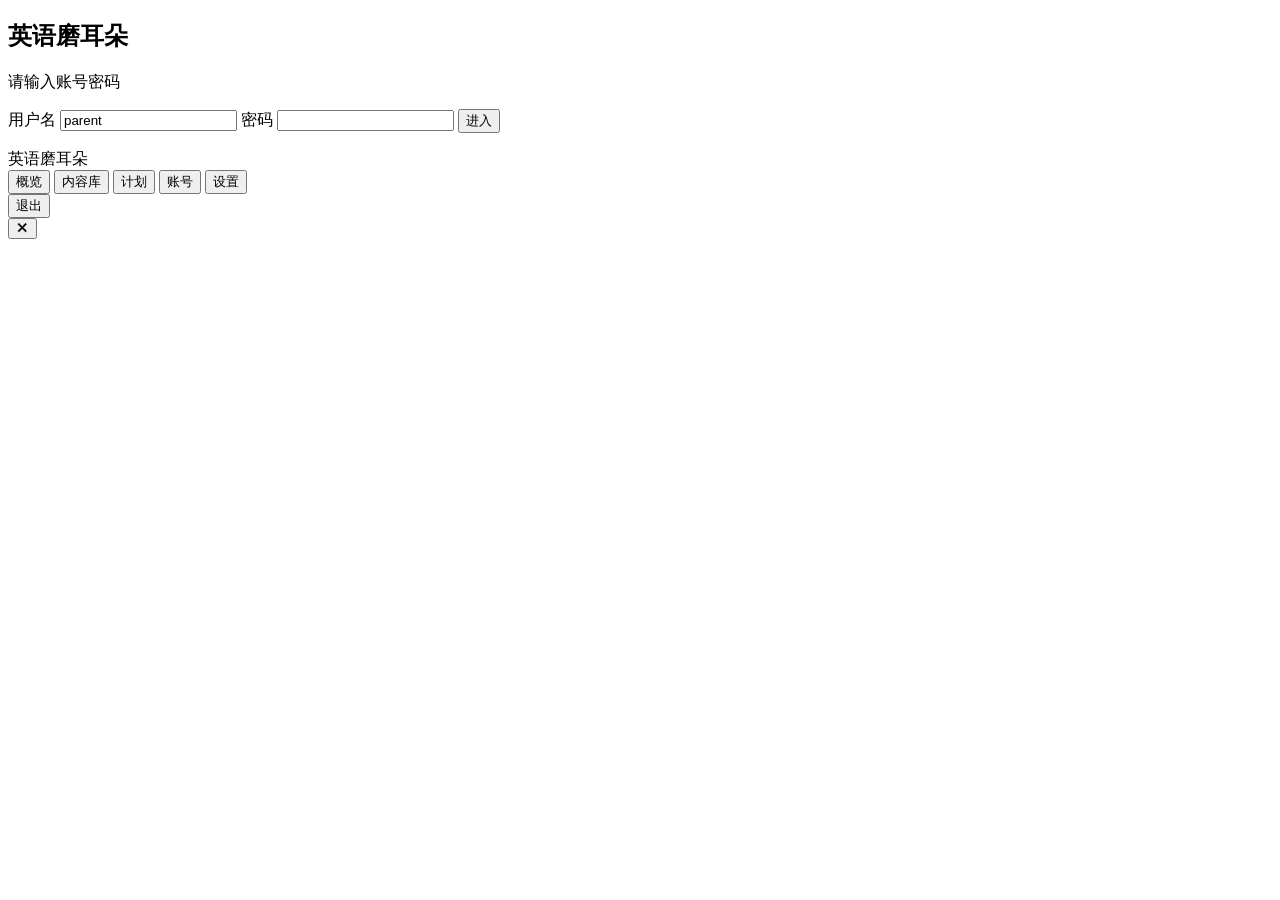
==== server/app/web/index.html @ 33390309 "feat(admin): 后台改成左右布局，套用 Bootstrap 5（本地化） 布局： - 左侧固定侧边栏（232px）：品牌 + 导航 + 账号信息/退出 - 右侧内容区，最大宽度 1080px" ====
﻿<!DOCTYPE html>
<html lang="zh-CN">
<head>
<meta charset="utf-8">
<meta name="viewport" content="width=device-width, initial-scale=1, viewport-fit=cover">
<title>英语磨耳朵 · 管理后台</title>
<!-- 全部资源本地化，NAS 离线可用 -->
<link rel="stylesheet" href="/vendor/bootstrap.min.css">
<link rel="stylesheet" href="/vendor/bootstrap-icons.css">
<link rel="stylesheet" href="/styles.css?v=11">
</head>
<body>

<!-- 登录 -->
<section id="login" class="hidden login-screen">
  <div class="login-card">
    <div class="login-brand"><i class="bi bi-headphones"></i></div>
    <h1>英语磨耳朵</h1>
    <p class="muted">请输入账号密码</p>
    <form id="login-form">
      <label class="form-label small muted">用户名</label>
      <input type="text" id="username" class="form-control" value="parent"
             autocomplete="username" required>
      <label class="form-label small muted mt-2">密码</label>
      <input type="password" id="password" class="form-control"
             autocomplete="current-password" required>
      <button type="submit" class="btn btn-primary w-100 mt-3">进入</button>
    </form>
    <p id="login-error" class="error mt-2"></p>
  </div>
</section>

<!-- 主界面：左导航 + 右内容 -->
<div id="app" class="hidden app-shell">

  <aside class="sidebar">
    <div class="brand">
      <i class="bi bi-headphones"></i>
      <span>英语磨耳朵</span>
    </div>

    <nav id="tabs" class="side-nav">
      <button data-tab="dashboard" data-roles="member owner">
        <i class="bi bi-grid-1x2"></i><span>概览</span>
      </button>
      <button data-tab="library" data-roles="owner">
        <i class="bi bi-collection-play"></i><span>内容库</span>
      </button>
      <button data-tab="plan" data-roles="member">
        <i class="bi bi-calendar3"></i><span>计划</span>
      </button>
      <button data-tab="accounts" data-roles="owner">
        <i class="bi bi-people"></i><span>账号</span>
      </button>
      <button data-tab="settings" data-roles="member owner">
        <i class="bi bi-gear"></i><span>设置</span>
      </button>
    </nav>

    <div class="sidebar-foot">
      <div id="who" class="who"></div>
      <button id="logout" class="btn btn-sm btn-outline-secondary w-100">
        <i class="bi bi-box-arrow-right"></i> 退出
      </button>
    </div>
  </aside>

  <main class="content">
    <section id="tab-dashboard" class="tab"></section>
    <section id="tab-library" class="tab hidden"></section>
    <section id="tab-plan" class="tab hidden"></section>
    <section id="tab-accounts" class="tab hidden"></section>
    <section id="tab-settings" class="tab hidden"></section>
  </main>
</div>

<!-- 详情弹层 -->
<div id="modal" class="modal-mask hidden">
  <div class="modal-card">
    <button id="modal-close" class="btn btn-sm btn-light close">✕</button>
    <div id="modal-body"></div>
  </div>
</div>

<div id="toast" class="toast-bar hidden"></div>

<script src="/vendor/bootstrap.bundle.min.js"></script>
<script src="/app.js?v=15"></script>
</body>
</html>
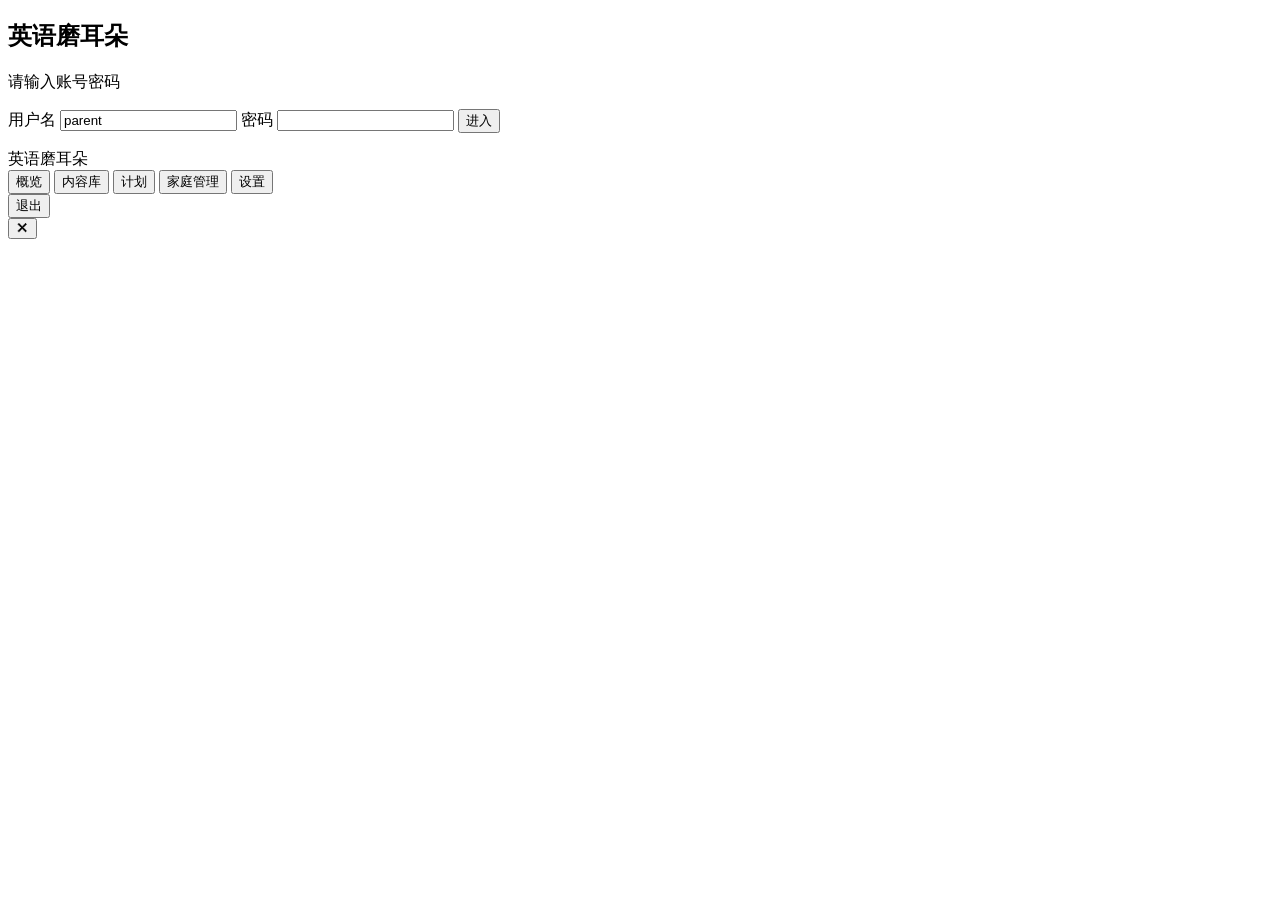
==== commit c1cde8b2: "refactor(family): 一个账号 = 一个家庭，账号管理改成家庭管理 按需求把「账号」和「家庭」合并成一个概念：  数据模型： - 家庭账号（role=member）与家庭 1:1，一个账" ====
--- a/server/app/web/index.html
+++ b/server/app/web/index.html
@@ -7,7 +7,7 @@
 <!-- 全部资源本地化，NAS 离线可用 -->
 <link rel="stylesheet" href="/vendor/bootstrap.min.css">
 <link rel="stylesheet" href="/vendor/bootstrap-icons.css">
-<link rel="stylesheet" href="/styles.css?v=11">
+<link rel="stylesheet" href="/styles.css?v=13">
 </head>
 <body>
 
@@ -50,7 +50,7 @@
         <i class="bi bi-calendar3"></i><span>计划</span>
       </button>
       <button data-tab="accounts" data-roles="owner">
-        <i class="bi bi-people"></i><span>账号</span>
+        <i class="bi bi-houses"></i><span>家庭管理</span>
       </button>
       <button data-tab="settings" data-roles="member owner">
         <i class="bi bi-gear"></i><span>设置</span>
@@ -85,6 +85,6 @@
 <div id="toast" class="toast-bar hidden"></div>
 
 <script src="/vendor/bootstrap.bundle.min.js"></script>
-<script src="/app.js?v=15"></script>
+<script src="/app.js?v=20"></script>
 </body>
 </html>
